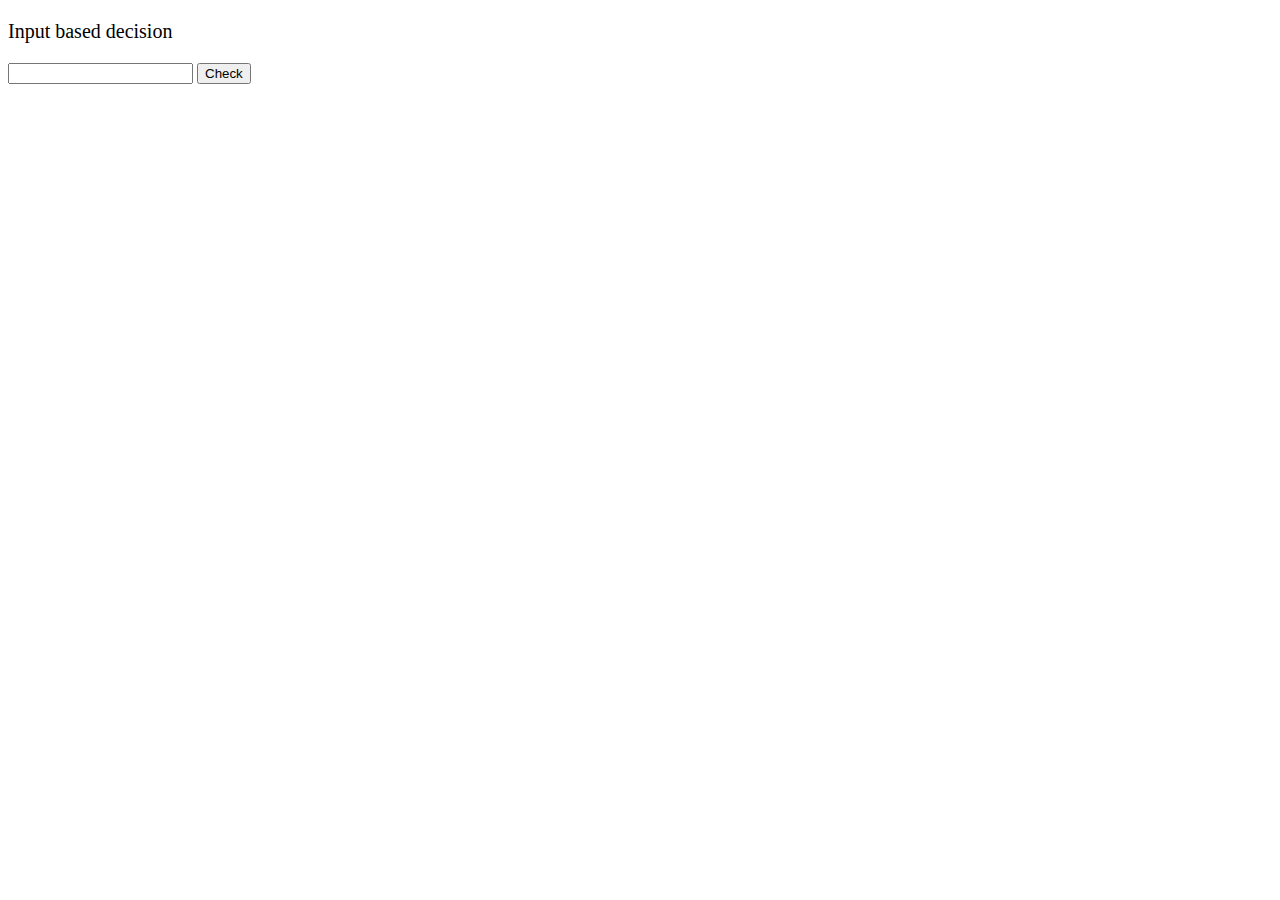
==== input-based-decision/index.html @ d3a3a181 "some summer projects being worked on" ====
<!DOCTYPE html>
<html lang="en">
<head>
    <meta charset="UTF-8">
    <meta http-equiv="X-UA-Compatible" content="IE=edge">
    <meta name="viewport" content="width=device-width, initial-scale=1.0">
    <title>Input based decision</title>
</head>
<body>
    <p style="font-size: 20px;">Input based decision</p>
    <input type="text" id="decisionguess">
    <button id="checkGuess">Check</button>
    <p id="message"></p>
    <script src="./index.js"></script>
</body>
</html>
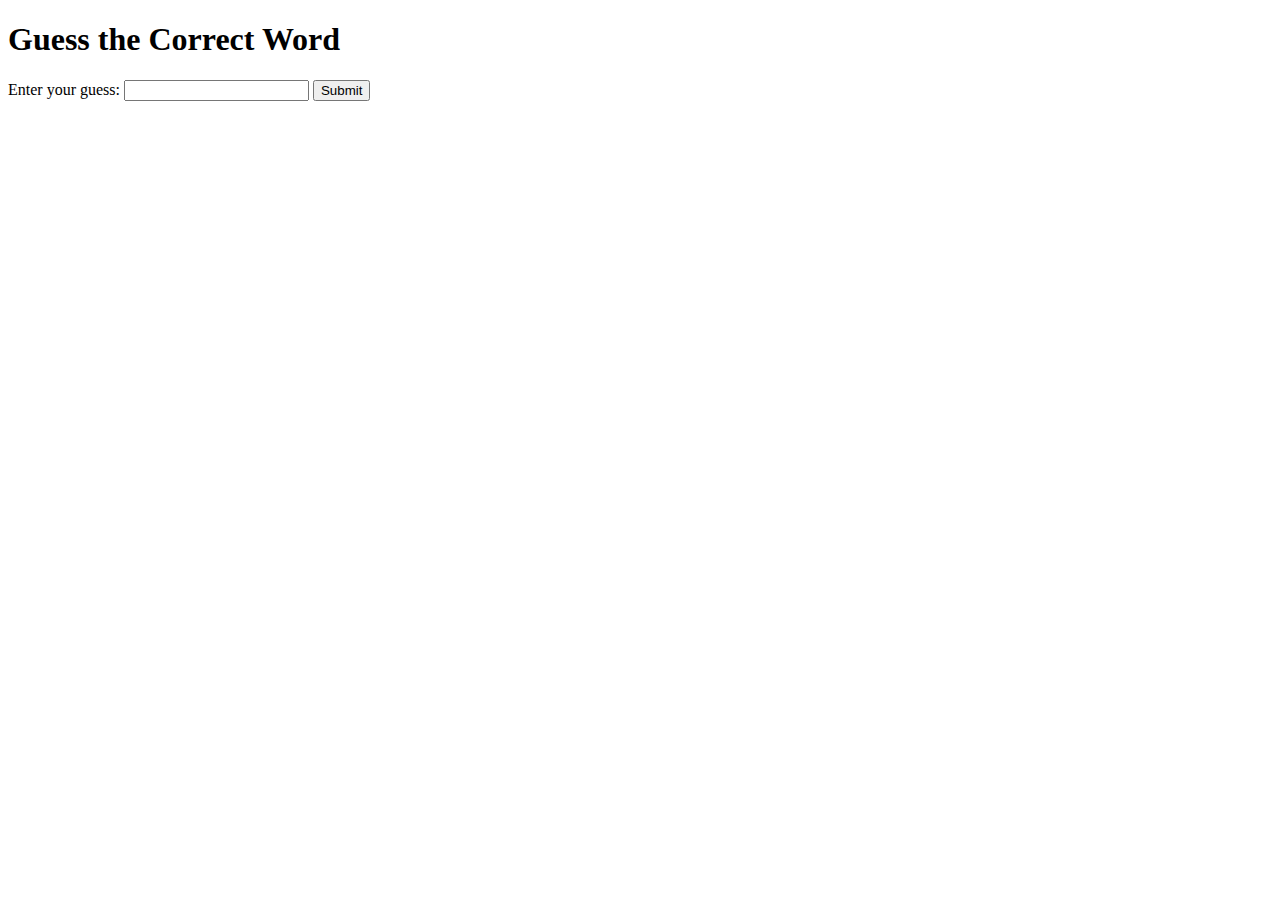
==== commit aca66138: "fixed code" ====
--- a/input-based-decision/index.html
+++ b/input-based-decision/index.html
@@ -7,10 +7,12 @@
     <title>Input based decision</title>
 </head>
 <body>
-    <p style="font-size: 20px;">Input based decision</p>
-    <input type="text" id="decisionguess">
-    <button id="checkGuess">Check</button>
-    <p id="message"></p>
+  <h1>Guess the Correct Word</h1>
+    <label for="guessInput">Enter your guess:</label>
+    <input type="text" id="guessInput">
+    <button onclick="guessWord()">Submit</button>
+
+    <div id="messageContainer"></div>
     <script src="./index.js"></script>
 </body>
 </html>